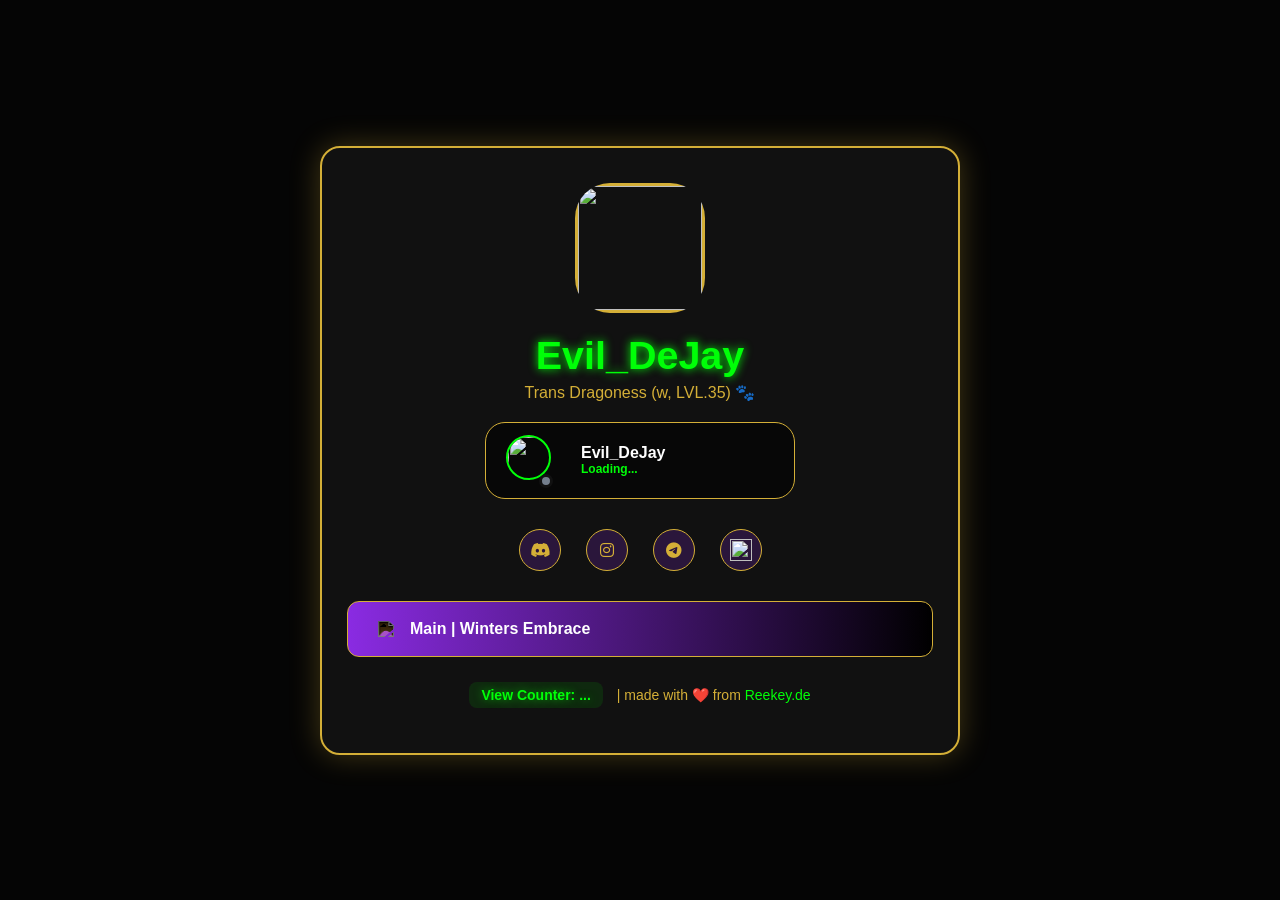
==== index.htm @ 581f0514 "Update index.htm" ====
<!DOCTYPE html>
<html lang="de">
<head>
  <meta charset="utf-8"/>
  <meta name="viewport" content="width=device-width, initial-scale=1.0, maximum-scale=1.0, user-scalable=no"/>
  <title>Evil_DeJay | Link-Portal</title>
  
  <meta property="og:title" content="Reekey's Link-Portal | Alle Profile & Links">
  <meta property="og:site_name" content="dejaykey.de">
  <meta property="og:description" content="Welcome to my official link portal! 🐾">
  <meta property="og:image" content="https://dejaykey.de/photo_2026-05-27_23-57-59.jpg">
  <meta property="og:url" content="https://dejaykey.de/">
  <meta property="og:type" content="website">

  <link rel="icon" type="image/webp" href="https://dejaykey.de/photo_2026-05-27_23-50-28.jpg">
  <link rel="stylesheet" href="https://cdnjs.cloudflare.com/ajax/libs/font-awesome/6.5.1/css/all.min.css">
  
  <style>
    :root {
        --bg-color: #050505;
        --neon-green: #00ff08;
        --royal-purple: #8a2be2;
        --gold: #d4af37;
        --card-bg: rgba(20, 20, 20, 0.85);
    }

    * { box-sizing: border-box; }
    
    body, html { 
        margin: 0; padding: 0; width: 100%; height: 100%; 
        background-color: var(--bg-color); color: var(--neon-green); 
        font-family: -apple-system, BlinkMacSystemFont, "Segoe UI", Roboto, sans-serif; 
        overflow-x: hidden;
    }
    
    .bg-layer { 
        position: fixed; top: 0; left: 0; width: 100vw; height: 100vh; 
        background-image: url("https://dejaykey.de/photo_2026-05-27_23-57-59.jpg"); 
        background-size: cover; background-position: center; 
        background-attachment: fixed; z-index: 1; pointer-events: none;
    }
    
    .main-wrapper { position: relative; z-index: 2; min-height: 100%; width: 100%; display: flex; flex-direction: column; justify-content: center; align-items: center; padding: 20px; }
    
    .profile-card { 
        width: 100%; max-width: 640px; 
        background: var(--card-bg); backdrop-filter: blur(10px); 
        border-radius: 20px; border: 2px solid var(--gold); 
        padding: 35px 25px 50px 25px; text-align: center; position: relative; 
        box-shadow: 0 0 30px rgba(212, 175, 55, 0.3);
    }

    .avatar-box { 
        width: 130px; height: 130px; margin: 0 auto 20px auto; 
        position: relative; overflow: hidden; border-radius: 35px;
    }
    .avatar-img { 
        width: 100%; height: 100%; object-fit: cover; 
        border: 3px solid var(--gold); box-shadow: 0 0 20px var(--neon-green);
    }
    
    h1 { font-size: 39.5px; font-weight: 600; color: var(--neon-green); text-shadow: 0 0 10px var(--neon-green); margin: 0 0 5px 0; }
    .sub-bio { color: var(--gold); font-size: 16px; margin: 5px 0 20px 0; font-weight: 500; }
    
    .guns-discord-widget { background: rgba(0, 0, 0, 0.6); border-radius: 20px; padding: 12px 20px; margin: 0 auto 25px auto; width: 100%; max-width: 310px; display: flex; align-items: center; gap: 15px; border: 1px solid var(--gold); cursor: pointer; }
    .widget-status-dot { width: 14px; height: 14px; border-radius: 50%; background-color: #747f8d; border: 3px solid #111; position: absolute; bottom: -2px; right: -2px; }
    
    .social-row { display: flex; justify-content: center; flex-wrap: wrap; gap: 15px; margin-bottom: 25px; }
    .social-icon { 
        width: 42px; height: 42px; background: rgba(138, 43, 226, 0.2); 
        border: 1px solid var(--gold); border-radius: 50%; display: flex; 
        justify-content: center; align-items: center; color: var(--gold); 
        text-decoration: none; margin: 5px; transition: 0.3s; 
    }
    .social-icon:hover { background: var(--gold); color: black; transform: scale(1.1); }
    .social-icon img { width: 22px; height: 22px; filter: brightness(0) invert(1) sepia(1) saturate(1000%) hue-rotate(10deg); }
    /* Fix für Barq/Kyra Bilder: Filter deaktivieren */
    .social-icon .custom-img { filter: none !important; }
    
    .links-card { 
        background: linear-gradient(90deg, var(--royal-purple) 0%, #000 100%); 
        border: 1px solid var(--gold); padding: 18px 30px; border-radius: 12px; color: white; 
        font-weight: 600; display: flex; justify-content: space-between; align-items: center; margin-bottom: 15px; cursor: pointer; transition: 0.3s;
    }
    .links-card:hover { border-color: var(--neon-green); transform: scale(1.02); }
    .badge-18 { font-size: 11px; background: var(--royal-purple); color: white; padding: 2px 8px; border-radius: 6px; border: 1px solid var(--gold); }
    
    .age-gate-overlay { position: fixed; top: 0; left: 0; width: 100%; height: 100%; background: rgba(0,0,0,0.95); z-index: 9999; display: none; justify-content: center; align-items: center; }
    .footer { margin-top: 30px; color: var(--gold); font-size: 14px; text-align: center; }
    .footer a { color: var(--neon-green); text-decoration: none; }
    .view-counter-box { background: rgba(0, 255, 8, 0.1); padding: 5px 12px; border-radius: 8px; color: #00ff08; font-weight: bold; text-shadow: 0 0 8px rgba(0, 255, 8, 0.6); margin-right: 10px; }

  </style>
</head>
<body>

  <div id="age-gate" class="age-gate-overlay">
    <div style="background:#111; border:2px solid var(--gold); border-radius:20px; padding:40px; text-align:center;">
      <h2 style="color:white; margin-bottom: 20px;">Confirm Age</h2>
      <button onclick="go()" style="padding:12px 35px; background:var(--gold); border:none; font-weight:bold; cursor:pointer;">Yes (18+)</button>
      <button onclick="hide()" style="padding:12px 35px; background:transparent; color:white; border:1px solid white; cursor:pointer; margin-left:10px;">Close</button>
    </div>
  </div>

  <div class="bg-layer"></div>
  <div class="main-wrapper">
    <div class="profile-card">
      <div class="avatar-box"><img class="avatar-img" src="https://dejaykey.de/photo_2026-05-27_23-50-28.jpg"></div>
      <h1>Evil_DeJay</h1>
      <div class="sub-bio">Trans Dragoness (w, LVL.35) 🐾</div>
      
      <div class="guns-discord-widget" onclick="track('Discord_Profile', 'https://discord.com/users/1209220675303379046')">
        <div style="position:relative;">
            <img style="width:45px; height:45px; border-radius:50%; object-fit:cover; border:2px solid var(--neon-green);" src="https://dejaykey.de/photo_2026-05-27_23-50-28.jpg">
            <div id="widget-dot" class="widget-status-dot"></div>
        </div>
        <div style="color:white; text-align:left; margin-left:15px;">
            <div style="font-weight:700;">Evil_DeJay</div>
            <div id="widget-activity" style="color:var(--neon-green); font-size:12px; font-weight:600;">Loading...</div>
        </div>
      </div>
      
      <div class="social-row">
        <a class="social-icon" onclick="track('Discord', 'https://discord.com/users/ev1lg3n')"><i class="fab fa-discord"></i></a>
        <a class="social-icon" onclick="track('Instagram', 'https://www.instagram.com/evil_dejay')"><i class="fab fa-instagram"></i></a>
        <a class="social-icon" onclick="track('Telegram', 'https://t.me/EvilDejay')"><i class="fab fa-telegram"></i></a>
        <!-- Barq & Kyra mit Fix -->
        <a class="social-icon" onclick="track('Barq', 'https://barq.app/@DeJay')"><img src="https://r2.guns.lol/12468df9-0fa2-4803-9eff-17382fc79a12.webp" class="custom-img"></a>
      </div>
      
      <div class="btn-list">
        <div class="links-card" onclick="track('Main | Winters Embrace', 'https://www.winters-embrace.com/')">

            <span style="display:flex; align-items:center;"><img src="https://reekey.de/test.jpg" style="width:20px; margin-right:12px; filter:invert(1);">Main | Winters Embrace</span>
          </div>
      
      <div class="footer">
        <span class="view-counter-box">View Counter: <span id="view-count">...</span></span>  | made with ❤️ from <a href="https://Reekey.de">Reekey.de</a>
      </div>
    </div>
  </div>

  <script>
    let url = "";
    const TRACKER_URL = 'https://link-tracker3.morning-surf-02e1.workers.dev/track';

    // 1. Automatischer View-Zähler (mit Session-Check)
    function countView() {
        // Prüfen, ob für diese Session bereits ein View gezählt wurde
        if (!sessionStorage.getItem('viewed_reekey')) {
            fetch(TRACKER_URL, {
                method: 'POST',
                headers: { 'Content-Type': 'application/json' },
                body: JSON.stringify({ link: 'reekey_de_views' })
            })
            .then(() => {
                // Markierung setzen, damit kein erneuter Count in dieser Sitzung erfolgt
                sessionStorage.setItem('viewed_reekey', 'true');
            })
            .catch(e => console.error("View-Count konnte nicht gesendet werden:", e));
        }
    }
    // Funktion sofort beim Laden aufrufen
    countView();

    // 2. Deine Klick-Tracking Funktion
    function track(name, u) {
      fetch(TRACKER_URL, {
        method: 'POST',
        headers: { 'Content-Type': 'application/json' },
        body: JSON.stringify({ link: name })
      }).catch(e => console.error("Tracking error:", e));
      
      if (u) window.open(u, '_blank');
    }

    // 3. Deine Age-Gate Funktion
    function gate(u, name) { 
      url = u; 
      fetch(TRACKER_URL, {
        method: 'POST',
        headers: { 'Content-Type': 'application/json' },
        body: JSON.stringify({ link: name })
      }).catch(e => console.error("Tracking error:", e));
      document.getElementById('age-gate').style.display='flex'; 
    }
    
    function hide() { document.getElementById('age-gate').style.display='none'; }
    function go() { window.open(url, '_blank'); hide(); }
    
    fetch('https://view.morning-surf-02e1.workers.dev/').then(r => r.text()).then(d => document.getElementById('view-count').innerText = d);
    
    async function updateStatus() {
        try {
            const res = await fetch('https://api.lanyard.rest/v1/users/1209220675303379046');
             const json = await res.json();

            if (json.success) {

                const d = json.data;

                const dot = document.getElementById('widget-dot');

                const text = document.getElementById('widget-activity');

                

                const colors = { 'online': '#43b581', 'idle': '#faa61a', 'dnd': '#f04747', 'offline': '#747f8d' };

                if(dot) dot.style.backgroundColor = colors[d.discord_status] || '#747f8d';

                

                if (d.spotify) {

                    text.innerText = `🎵 ${d.spotify.song} – ${d.spotify.artist}`;

                } else {

                    const game = d.activities.find(a => a.type === 0);

                    if (game) {

                        text.innerText = `🎮 ${game.name}`;

                    } else {

                        text.innerText = d.discord_status.charAt(0).toUpperCase() + d.discord_status.slice(1);

                    }

                }

            }

        } catch(e) { console.error("Lanyard-Fehler:", e); }

    }

    

    updateStatus();

    setInterval(updateStatus, 10000);

  </script>
</body>
</html>
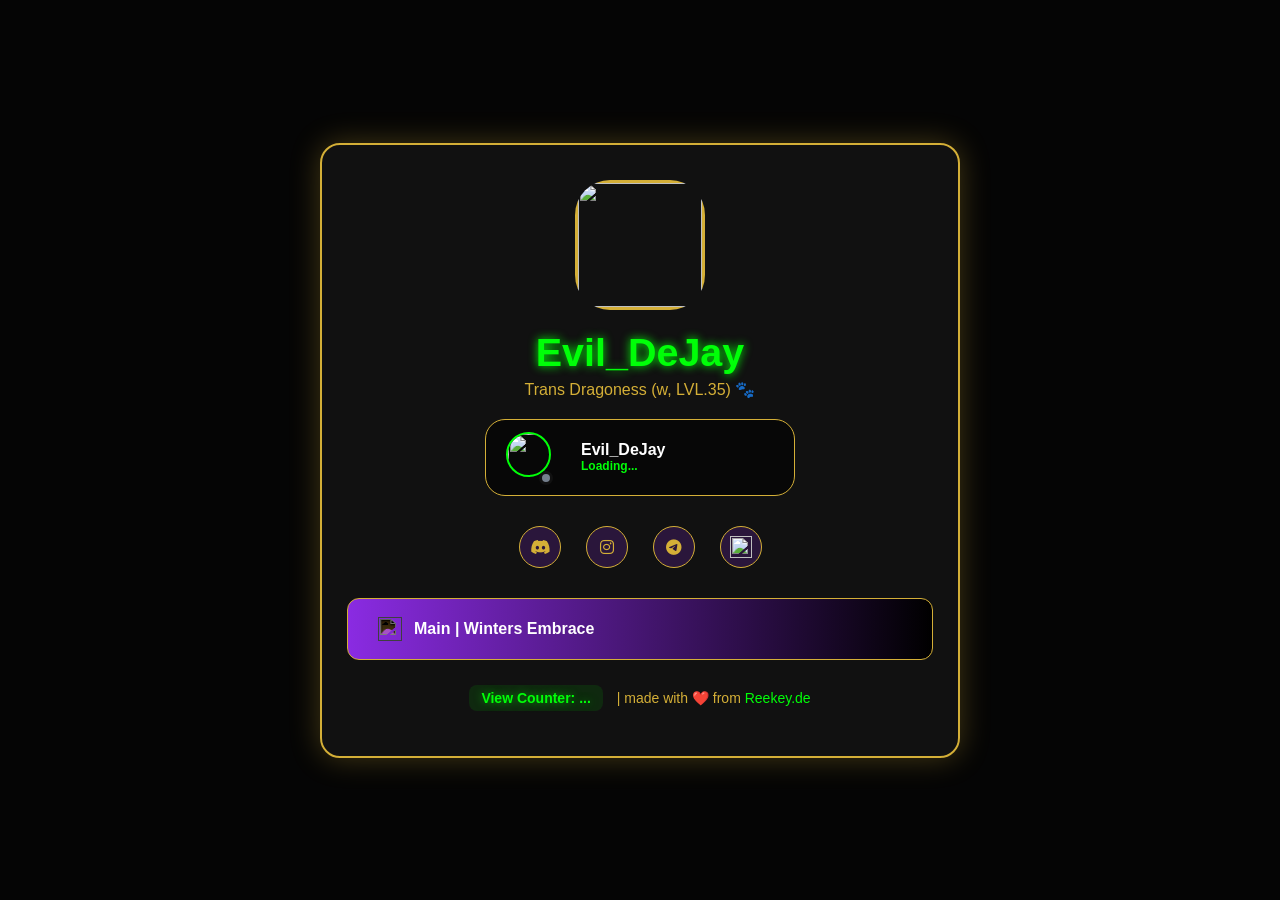
==== commit aa89e687: "Update index.htm" ====
--- a/index.htm
+++ b/index.htm
@@ -131,7 +131,8 @@
       <div class="btn-list">
         <div class="links-card" onclick="track('Main | Winters Embrace', 'https://www.winters-embrace.com/')">
 
-            <span style="display:flex; align-items:center;"><img src="https://reekey.de/test.jpg" style="width:20px; margin-right:12px; filter:invert(1);">Main | Winters Embrace</span>
+            <span style="display:flex; align-items:center;"><img src="https://reekey.de/photo_2026-05-28_02-22-45.jpg" 
+     style="width:24px; height:24px; margin-right:12px; filter:invert(1); image-rendering: -webkit-optimize-contrast; object-fit: contain;">Main | Winters Embrace</span>
           </div>
       
       <div class="footer">
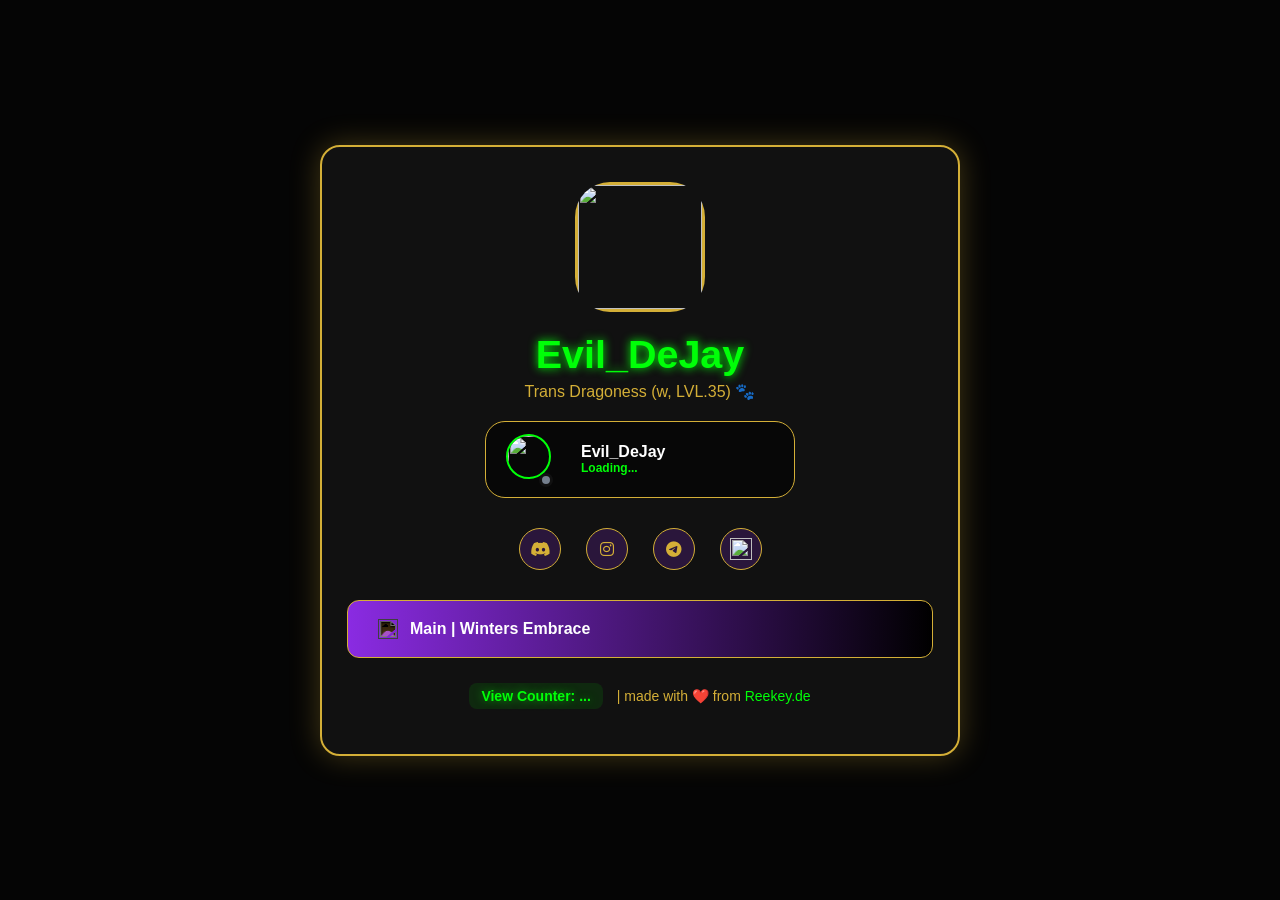
==== commit e7d9d5fc: "Update index.htm" ====
--- a/index.htm
+++ b/index.htm
@@ -131,8 +131,7 @@
       <div class="btn-list">
         <div class="links-card" onclick="track('Main | Winters Embrace', 'https://www.winters-embrace.com/')">
 
-            <span style="display:flex; align-items:center;"><img src="https://reekey.de/photo_2026-05-28_02-22-45.jpg" 
-     style="width:24px; height:24px; margin-right:12px; filter:invert(1); image-rendering: -webkit-optimize-contrast; object-fit: contain;">Main | Winters Embrace</span>
+            <span style="display:flex; align-items:center;"><img src="https://reekey.de/photo_2026-05-28_02-22-45.jpg" style="width:20px; height:20px; margin-right:12px; filter:invert(1); image-rendering: -webkit-optimize-contrast; object-fit: contain;">Main | Winters Embrace</span>
           </div>
       
       <div class="footer">
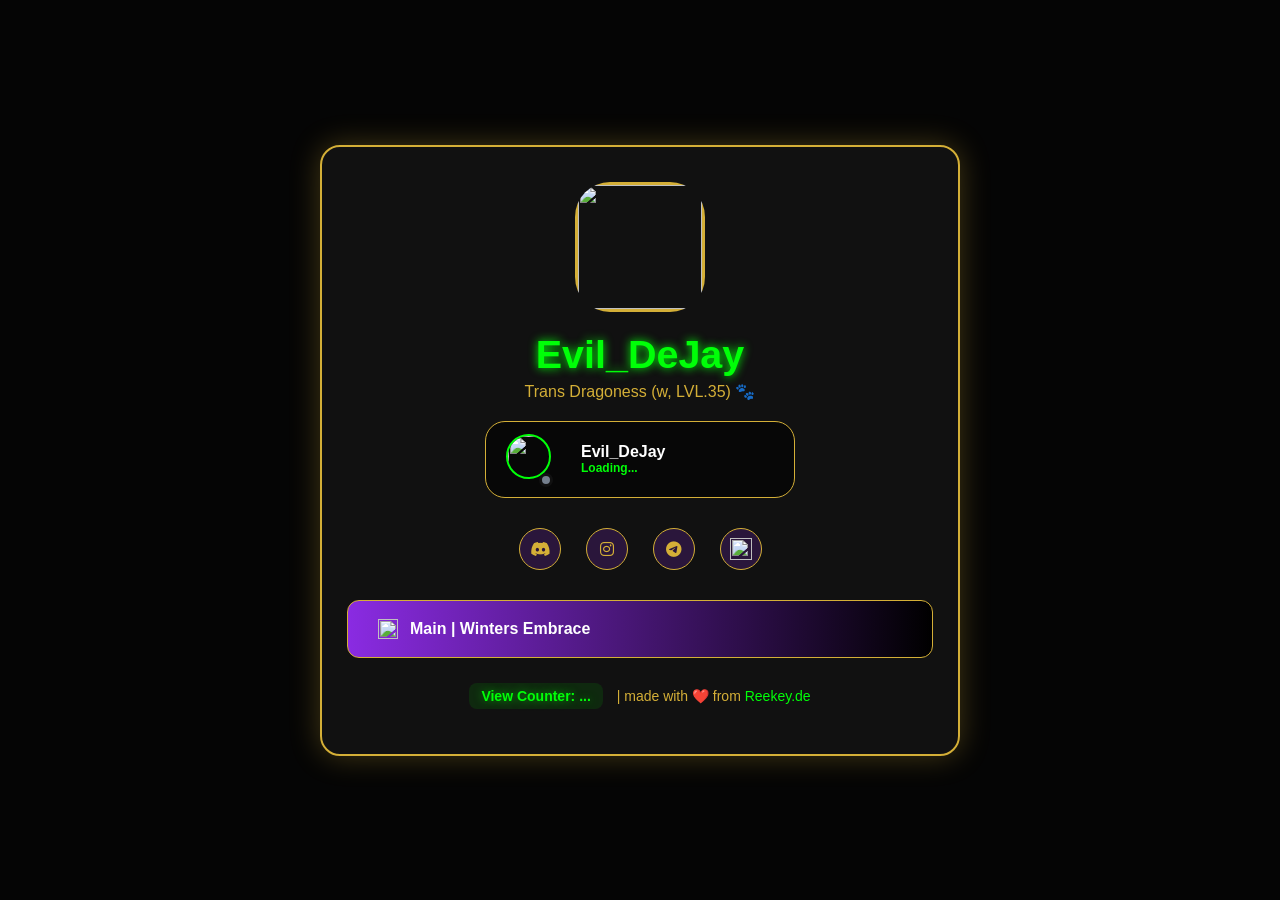
==== commit 49648014: "Update index.htm" ====
--- a/index.htm
+++ b/index.htm
@@ -131,7 +131,7 @@
       <div class="btn-list">
         <div class="links-card" onclick="track('Main | Winters Embrace', 'https://www.winters-embrace.com/')">
 
-            <span style="display:flex; align-items:center;"><img src="https://reekey.de/photo_2026-05-28_02-22-45.jpg" style="width:20px; height:20px; margin-right:12px; filter:invert(1); image-rendering: -webkit-optimize-contrast; object-fit: contain;">Main | Winters Embrace</span>
+            <span style="display:flex; align-items:center;"><img src="https://reekey.de/photo_2026-05-28_02-22-45.svg" style="width:20px; height:20px; margin-right:12px;">Main | Winters Embrace</span>
           </div>
       
       <div class="footer">
